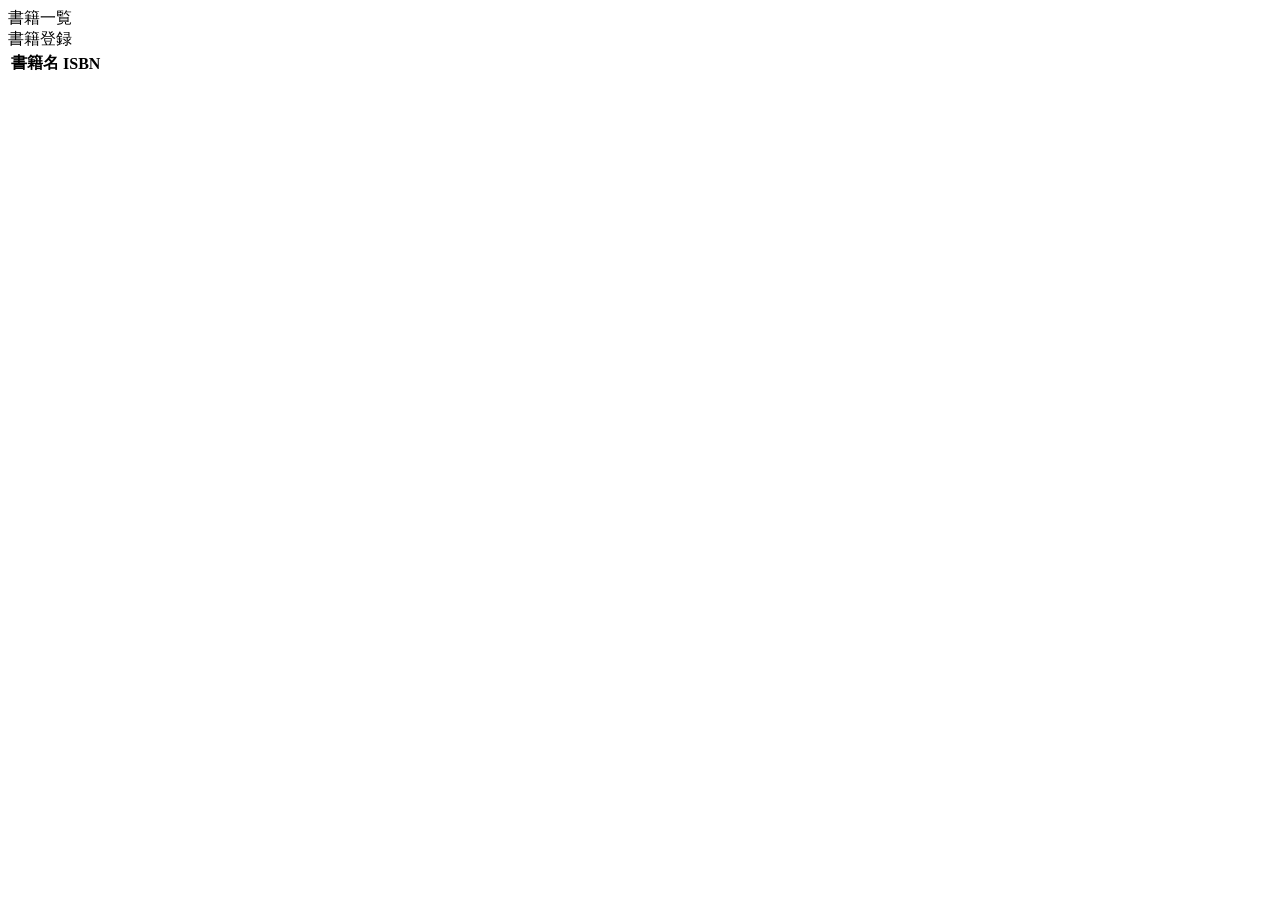
==== src/main/resources/templates/book/index.html @ ed0d61bf "書籍一覧画面設計" ====
<!DOCTYPE html>
<html lang="ja" xmlns:th="http://www.thymeleaf.org">
<head th:replace="~{common :: meta_header('書籍一覧',~{::link},~{::script})}">
    <title th:text="${title}+' | MTLibrary'"></title>
    <link rel="stylesheet" th:href="@{/css/book/index.css}" />
    <script type="text/javascript" th:src="@{/js/book/index.js}"></script>
</head>
<body>
    <div class="contents">
        <div th:replace="~{common :: main_sidebar}"></div>
        <div class="main_contents">
            <div th:replace="~{common :: header}"></div>
            <div class="inner_contens">
                <div class="page_title">書籍一覧</div>
                    <a th:href="@{/book/add}" class="btn_book">書籍登録</a>
            </div>
            <table class="books_table">
                <thead>
                    <tr>
                        <th>書籍名</th>
                        <th>ISBN</th>
                    </tr>
                </thead>
                <tbody>
                    <tr th:each="bookMst : ${bookMstList}">
                        <td th:text="${bookMst.title}"></td>
                        <td th:text="${bookMst.isbn}"></td>
                    </tr>
                </tbody>
            </table>
        </div>
    </div>
    <div th:replace="~{common :: footer}"></div>
</body>
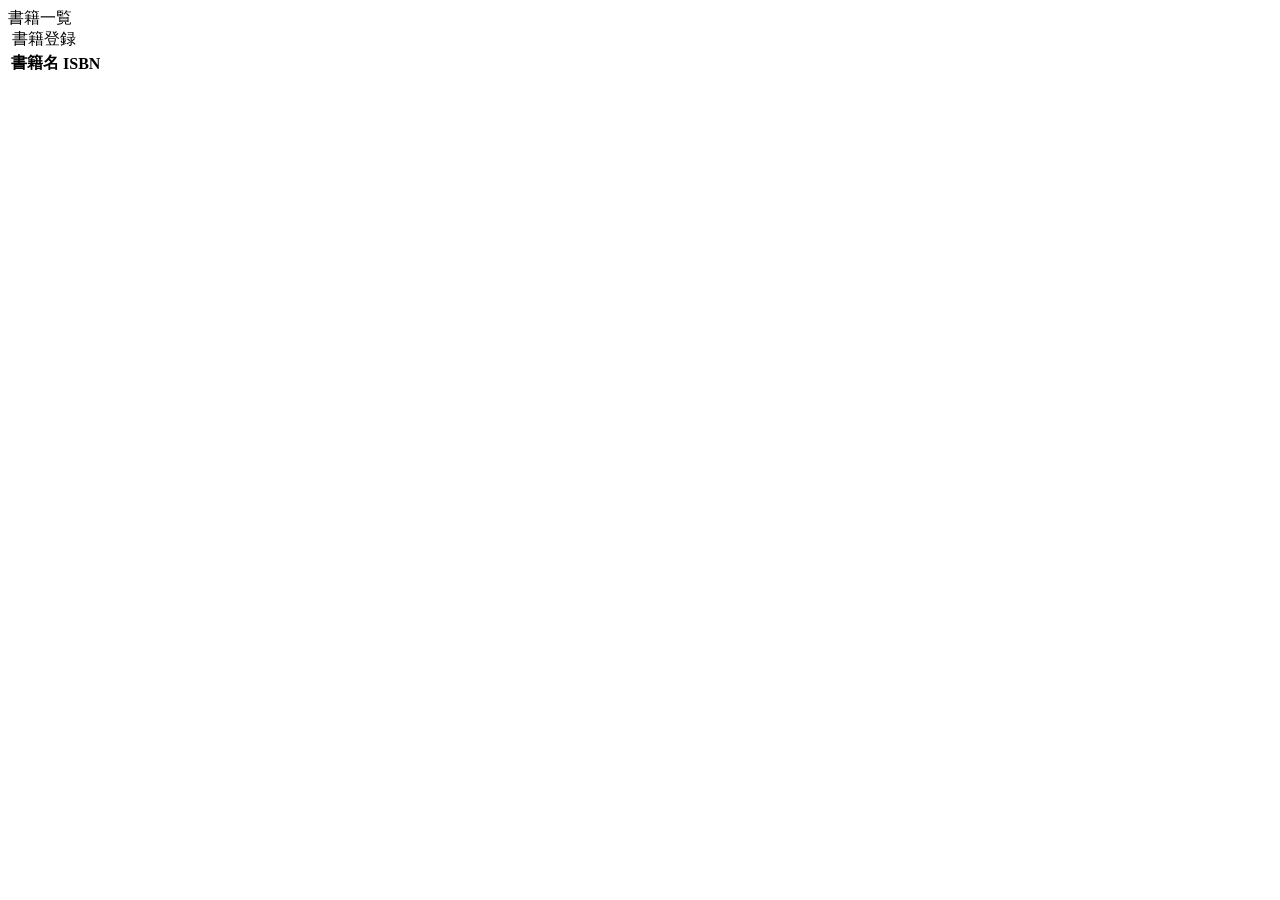
==== commit 46f92083: "登録画面・書籍登録画面にアイコンをつけようとしましたがあきらめました" ====
--- a/src/main/resources/templates/book/index.html
+++ b/src/main/resources/templates/book/index.html
@@ -12,7 +12,8 @@
             <div th:replace="~{common :: header}"></div>
             <div class="inner_contens">
                 <div class="page_title">書籍一覧</div>
-                    <a th:href="@{/book/add}" class="btn_book">書籍登録</a>
+                <img th:src="@{/image/icons/add.png}">
+                        <a th:href="@{/book/add}" class="btn_book">書籍登録</a>
             </div>
             <table class="books_table">
                 <thead>
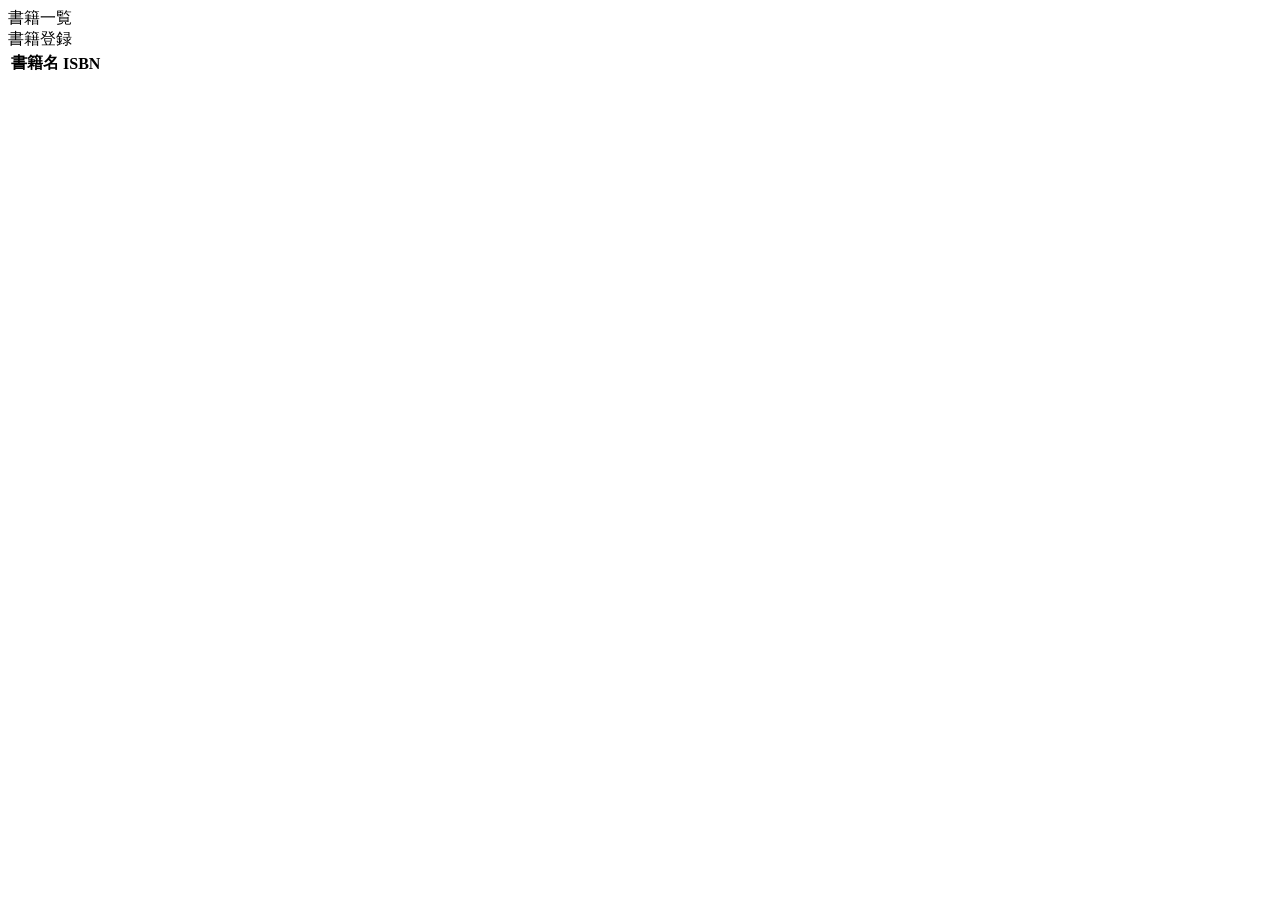
==== commit 5ba4c25c: "登録画面・書籍登録画面にアイコンno" ====
--- a/src/main/resources/templates/book/index.html
+++ b/src/main/resources/templates/book/index.html
@@ -12,7 +12,6 @@
             <div th:replace="~{common :: header}"></div>
             <div class="inner_contens">
                 <div class="page_title">書籍一覧</div>
-                <img th:src="@{/image/icons/add.png}">
                         <a th:href="@{/book/add}" class="btn_book">書籍登録</a>
             </div>
             <table class="books_table">
